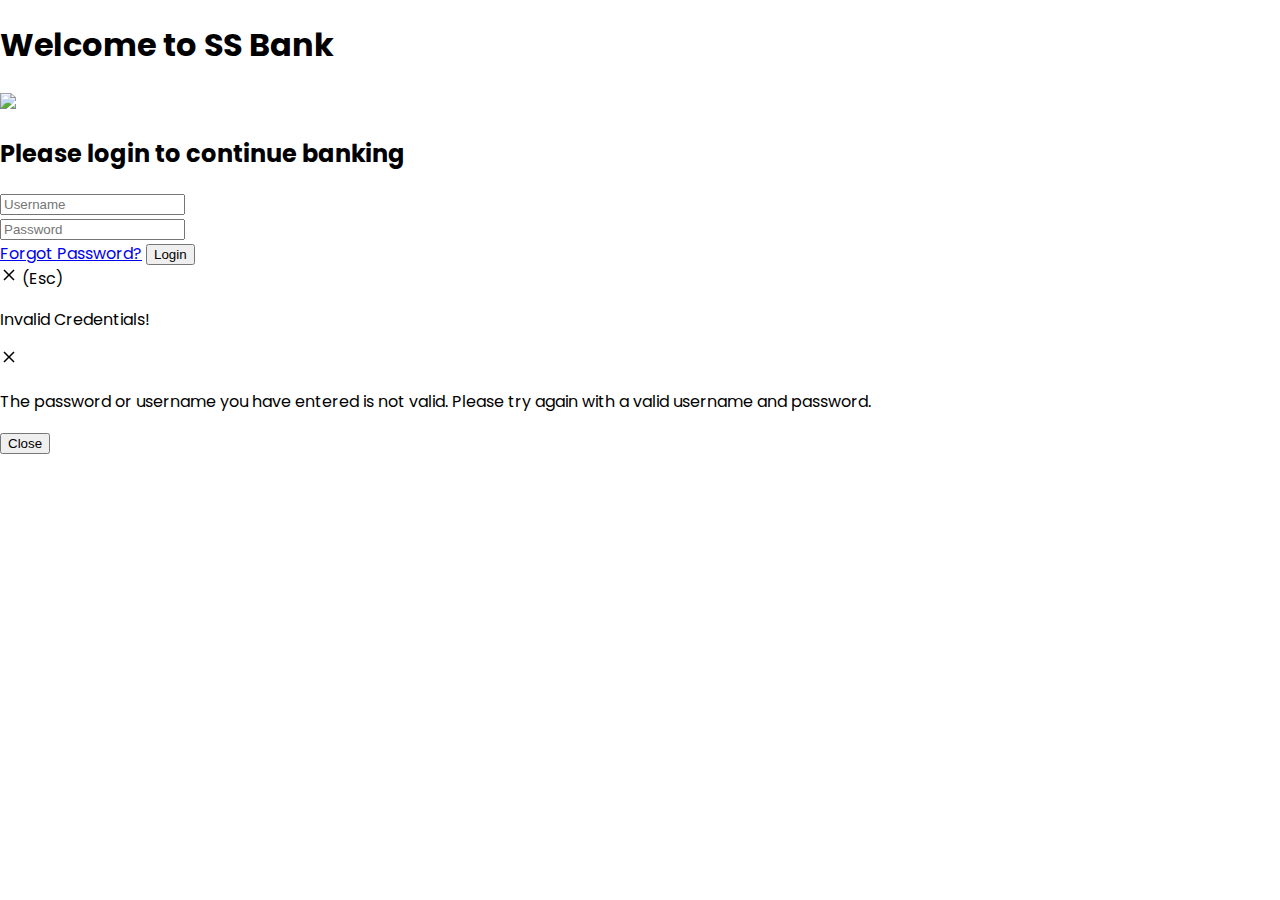
==== index.html @ 7c67a113 "first commit" ====
<!DOCTYPE html>
<html lang="en">

<head>
    <meta charset="UTF-8">
    <meta http-equiv="X-UA-Compatible" content="IE=edge">
    <meta name="viewport" content="width=device-width, initial-scale=1.0">
    <title>Home Page</title>
    <!-- Tailwind CSS -->
    <link href="https://unpkg.com/tailwindcss@^2/dist/tailwind.min.css" rel="stylesheet">
    <!-- Fonts Poppin -->
    <link rel="preconnect" href="https://fonts.googleapis.com">
    <link rel="preconnect" href="https://fonts.gstatic.com" crossorigin>
    <link href="https://fonts.googleapis.com/css2?family=Poppins&display=swap" rel="stylesheet">
    <!-- Fontawesome -->
    <script src="https://kit.fontawesome.com/3f16fb12e4.js" crossorigin="anonymous"></script>
    <link rel="stylesheet" href="style.css">
</head>



<body class="bg-gray-800" style="font-family: 'Poppins', sans-serif;">

    <header>
        <!-- Introductary line -->
        <h1 class="text-5xl text-center mt-9"><span class="text-gray-500 font-bold ">Welcome to </span><span
                class="font-semibold text-green-600">
                SS Bank
            </span></h1>
    </header>
    <main>

        <div class="w-3/4 lg:w-1/2 bg-white rounded-lg mx-auto mt-24">

            <div class="flex font-bold justify-center mt-6">
                <img class="h-20 w-20 mt-4"
                    src="https://raw.githubusercontent.com/sefyudem/Responsive-Login-Form/master/img/avatar.svg">
            </div>
            <h2 class="text-1xl text-center text-gray-700 mb-4 mt-2">Please login to continue banking</h2>
            <div class="px-12 pb-10">
                <div class="w-full mb-2">
                    <div class="flex items-center">
                        <i class='ml-3 fill-current text-gray-400 text-xs z-10 fas fa-user'></i>
                        <input id="user-name" type='text' placeholder="Username"
                            class="-mx-6 px-8  w-full border rounded px-3 py-2 text-gray-700 focus:outline-none" />
                    </div>
                </div>
                <div class="w-full mb-2">
                    <div class="flex items-center">
                        <i class='ml-3 fill-current text-gray-400 text-xs z-10 fas fa-lock'></i>
                        <input id="user-pass" type='password' placeholder="Password"
                            class="-mx-6 px-8 w-full border rounded px-3 py-2 text-gray-700 focus:outline-none" />
                    </div>
                </div>
                <a href="#" class="text-xs text-gray-500 float-right mb-4">Forgot Password?</a>
                <button id="login-button"
                    class="modal-open1 w-full py-2 rounded-full bg-green-600 text-gray-100  focus:outline-none">Login</button>
            </div>
        </div>



        <div id="login-modal"
            class="hidden modal opacity-0 pointer-events-none fixed w-full h-full top-0 left-0 flex items-center justify-center z-50">
            <div class="modal-overlay absolute w-full h-full bg-gray-900 opacity-50"></div>

            <div class="modal-container bg-white w-11/12 md:max-w-md mx-auto rounded shadow-lg z-50 overflow-y-auto">

                <div
                    class="modal-close absolute top-0 right-0 cursor-pointer flex flex-col items-center mt-4 mr-4 text-white text-sm z-50">
                    <svg class="fill-current text-white" xmlns="http://www.w3.org/2000/svg" width="18" height="18"
                        viewBox="0 0 18 18">
                        <path
                            d="M14.53 4.53l-1.06-1.06L9 7.94 4.53 3.47 3.47 4.53 7.94 9l-4.47 4.47 1.06 1.06L9 10.06l4.47 4.47 1.06-1.06L10.06 9z">
                        </path>
                    </svg>
                    <span class="text-sm">(Esc)</span>
                </div>

                <!-- Add margin if you want to see some of the overlay behind the modal-->
                <div class="modal-content py-4 text-left px-6">
                    <!--Title-->
                    <div class="flex justify-between items-center pb-3">
                        <p class="text-2xl font-bold"><i class="fas fa-exclamation-triangle"></i> Invalid Credentials!
                        </p>
                        <div class="modal-close cursor-pointer z-50">
                            <svg class="fill-current text-black" xmlns="http://www.w3.org/2000/svg" width="18"
                                height="18" viewBox="0 0 18 18">
                                <path
                                    d="M14.53 4.53l-1.06-1.06L9 7.94 4.53 3.47 3.47 4.53 7.94 9l-4.47 4.47 1.06 1.06L9 10.06l4.47 4.47 1.06-1.06L10.06 9z">
                                </path>
                            </svg>
                        </div>
                    </div>

                    <!--Body-->
                    <p>The password or username you have entered is not valid. Please try again with a valid username
                        and password.</p>

                    <!--Footer-->
                    <div class="flex justify-end pt-2">
                        <button class="modal-close px-4 p-3 bg-green-600 text-gray-100 rounded">Close</button>
                    </div>

                </div>
            </div>
        </div>

        <script>
            var openmodal = document.querySelectorAll('.modal-open1')
            for (var i = 0; i < openmodal.length; i++) {
                openmodal[i].addEventListener('click', function (event) {
                    event.preventDefault()
                    toggleModal()
                })
            }

            const overlay = document.querySelector('.modal-overlay')
            overlay.addEventListener('click', toggleModal)

            var closemodal = document.querySelectorAll('.modal-close')
            for (var i = 0; i < closemodal.length; i++) {
                closemodal[i].addEventListener('click', toggleModal)
            }

            document.onkeydown = function (evt) {
                evt = evt || window.event
                var isEscape = false
                if ("key" in evt) {
                    isEscape = (evt.key === "Escape" || evt.key === "Esc")
                } else {
                    isEscape = (evt.keyCode === 27)
                }
                if (isEscape && document.body.classList.contains('modal-active')) {
                    toggleModal()
                }
            };


            function toggleModal() {
                const body = document.querySelector('body')
                const modal = document.querySelector('.modal')
                modal.classList.toggle('opacity-0')
                modal.classList.toggle('pointer-events-none')
                body.classList.toggle('modal-active')
            }


        </script>





    </main>


    <script src="js/login.js"></script>
</body>

</html>
---- style.css ----
html,body{
    margin: 0px;
    padding: 0px;
    overflow-x: hidden;
    width: 100%;
    height: 100%;
}

button:hover{
    background-color: rgb(0, 204, 139);
}

.modal {
    transition: opacity 0.25s ease;
  }
body.modal-active {
    overflow-x: hidden;
    overflow-y: visible !important;
}
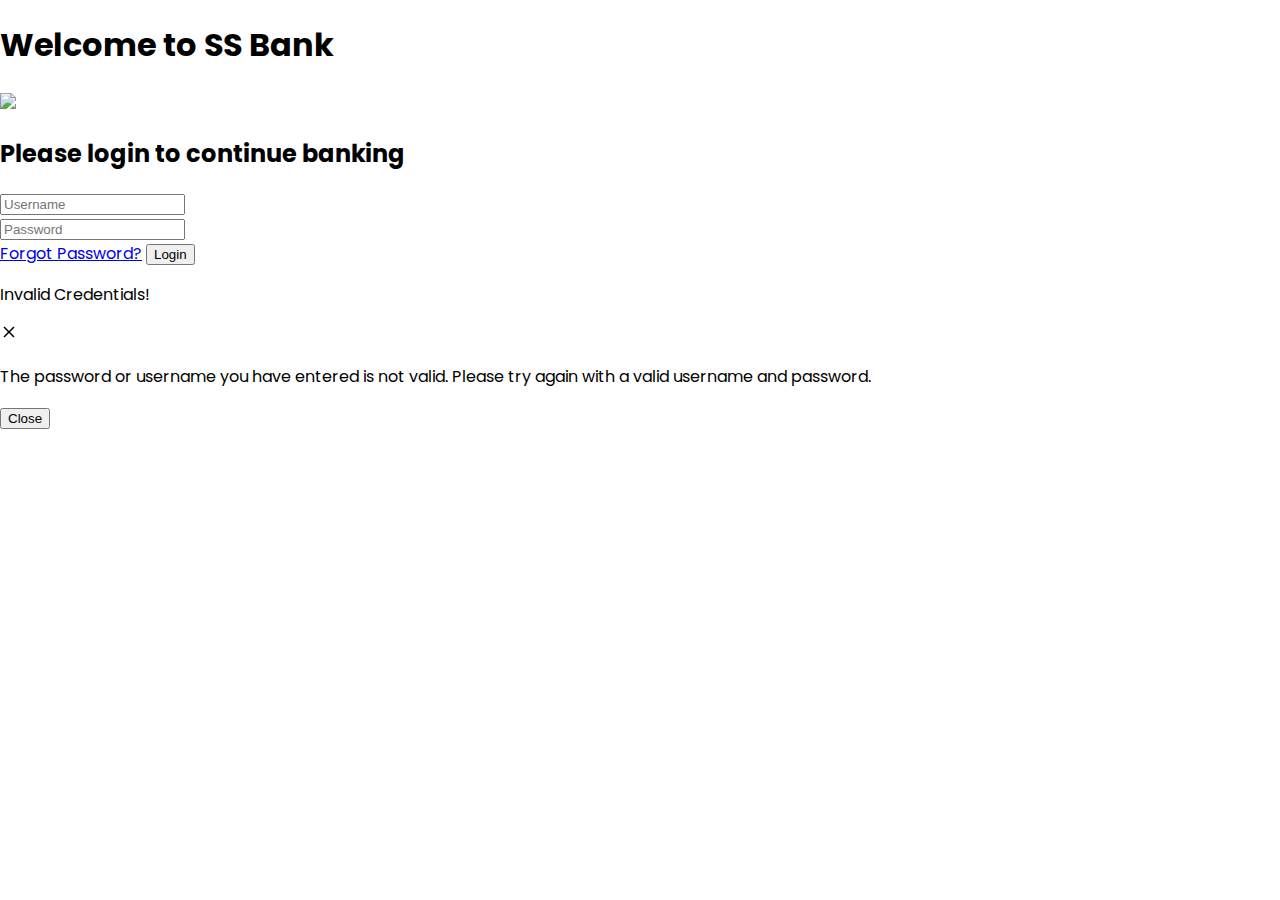
==== commit 8cef3e65: "Sections added" ====
--- a/index.html
+++ b/index.html
@@ -23,14 +23,14 @@
 
     <header>
         <!-- Introductary line -->
-        <h1 class="text-5xl text-center mt-9"><span class="text-gray-500 font-bold ">Welcome to </span><span
+        <h1 class="text-7xl text-center mt-9"><span class="text-gray-500 font-bold ">Welcome to </span><span
                 class="font-semibold text-green-600">
                 SS Bank
             </span></h1>
     </header>
     <main>
 
-        <div class="w-3/4 lg:w-1/2 bg-white rounded-lg mx-auto mt-24">
+        <div class="w-3/4 lg:w-1/2 bg-white rounded-lg mx-auto mt-36">
 
             <div class="flex font-bold justify-center mt-6">
                 <img class="h-20 w-20 mt-4"
@@ -66,16 +66,7 @@
 
             <div class="modal-container bg-white w-11/12 md:max-w-md mx-auto rounded shadow-lg z-50 overflow-y-auto">
 
-                <div
-                    class="modal-close absolute top-0 right-0 cursor-pointer flex flex-col items-center mt-4 mr-4 text-white text-sm z-50">
-                    <svg class="fill-current text-white" xmlns="http://www.w3.org/2000/svg" width="18" height="18"
-                        viewBox="0 0 18 18">
-                        <path
-                            d="M14.53 4.53l-1.06-1.06L9 7.94 4.53 3.47 3.47 4.53 7.94 9l-4.47 4.47 1.06 1.06L9 10.06l4.47 4.47 1.06-1.06L10.06 9z">
-                        </path>
-                    </svg>
-                    <span class="text-sm">(Esc)</span>
-                </div>
+
 
                 <!-- Add margin if you want to see some of the overlay behind the modal-->
                 <div class="modal-content py-4 text-left px-6">
@@ -99,7 +90,7 @@
 
                     <!--Footer-->
                     <div class="flex justify-end pt-2">
-                        <button class="modal-close px-4 p-3 bg-green-600 text-gray-100 rounded">Close</button>
+                        <button class="modal-close px-4 py-2 bg-green-600 text-gray-100 rounded">Close</button>
                     </div>
 
                 </div>
--- a/style.css
+++ b/style.css
@@ -16,4 +16,44 @@
 body.modal-active {
     overflow-x: hidden;
     overflow-y: visible !important;
-}+}
+
+
+
+
+
+
+.carousel-open:checked+.carousel-item {
+    position: static;
+    opacity: 100;
+  }
+
+  .carousel-item {
+    -webkit-transition: opacity 0.6s ease-out;
+    transition: opacity 0.6s ease-out;
+  }
+
+  #carousel-1:checked~.control-1,
+  #carousel-2:checked~.control-2,
+  #carousel-3:checked~.control-3 {
+    display: block;
+  }
+
+  .carousel-indicators {
+    list-style: none;
+    margin: 0;
+    padding: 0;
+    position: absolute;
+    bottom: 2%;
+    left: 0;
+    right: 0;
+    text-align: center;
+    z-index: 10;
+  }
+
+ 
+  #carousel-1:checked~.control-1~.carousel-indicators li:nth-child(1) .carousel-bullet,
+  #carousel-2:checked~.control-2~.carousel-indicators li:nth-child(2) .carousel-bullet,
+  #carousel-3:checked~.control-3~.carousel-indicators li:nth-child(3) .carousel-bullet {
+    color: #2b6cb0;
+  }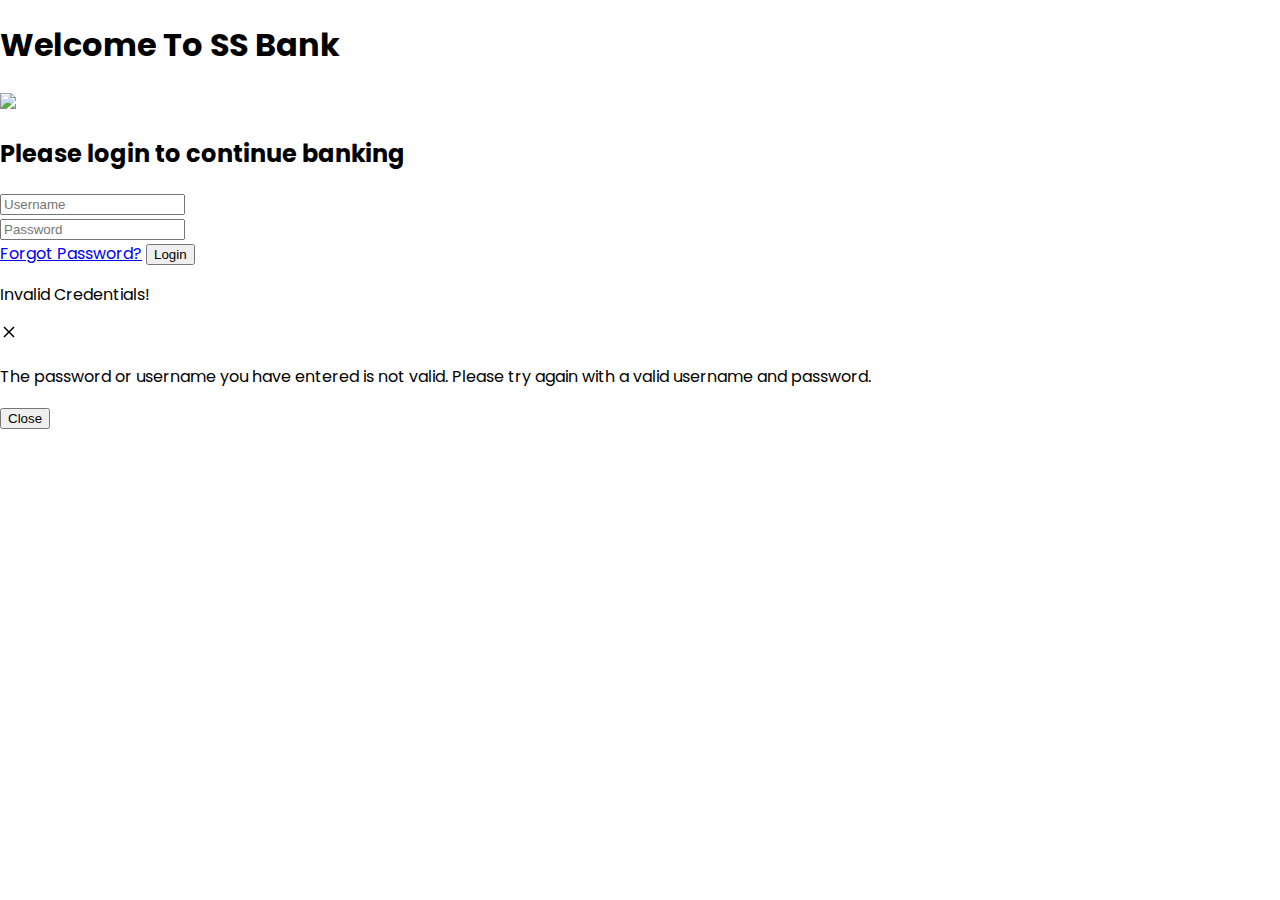
==== commit 620b54c5: "Donee" ====
--- a/index.html
+++ b/index.html
@@ -23,7 +23,7 @@
 
     <header>
         <!-- Introductary line -->
-        <h1 class="text-7xl text-center mt-9"><span class="text-gray-500 font-bold ">Welcome to </span><span
+        <h1 class="text-6xl text-center mt-9"><span class="text-gray-500 font-bold ">Welcome To </span><span
                 class="font-semibold text-green-600">
                 SS Bank
             </span></h1>
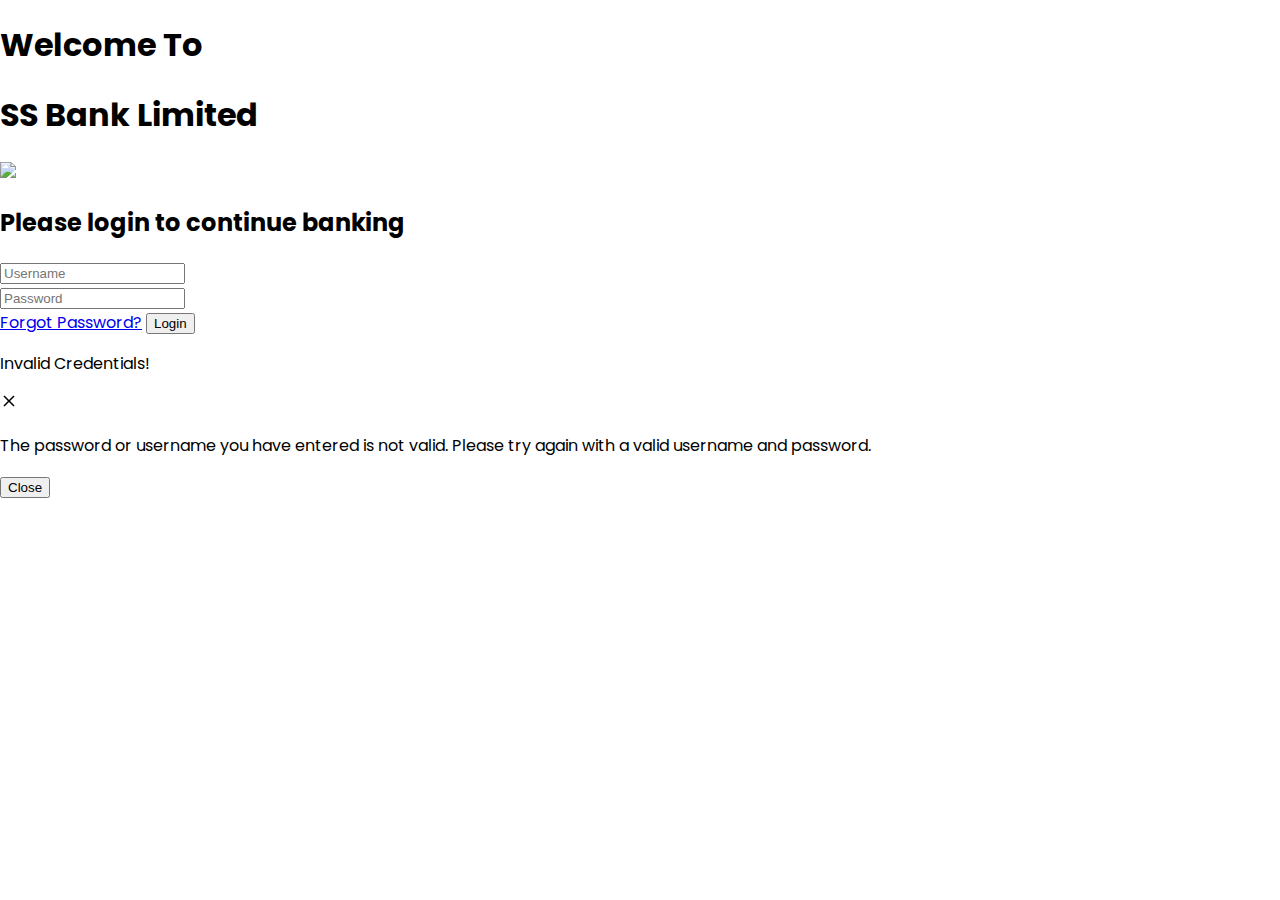
==== commit a5c4f4d2: "cOLOR fixed" ====
--- a/index.html
+++ b/index.html
@@ -23,14 +23,14 @@
 
     <header>
         <!-- Introductary line -->
-        <h1 class="text-6xl text-center mt-9"><span class="text-gray-500 font-bold ">Welcome To </span><span
-                class="font-semibold text-green-600">
-                SS Bank
-            </span></h1>
+        <h1 class="text-5xl text-center mt-16 text-gray-500 font-bold ">Welcome To</h1>
+        <h1 class="text-5xl text-center mt-4 font-semibold text-green-600">SS Bank Limited</h1>
+
+        </span>
     </header>
     <main>
 
-        <div class="w-3/4 lg:w-1/2 bg-white rounded-lg mx-auto mt-36">
+        <div class="w-3/4 lg:w-1/2 bg-white rounded-lg mx-auto mt-20">
 
             <div class="flex font-bold justify-center mt-6">
                 <img class="h-20 w-20 mt-4"
@@ -60,6 +60,7 @@
 
 
 
+        <!-- Tailwind CSS Modal Component -->
         <div id="login-modal"
             class="hidden modal opacity-0 pointer-events-none fixed w-full h-full top-0 left-0 flex items-center justify-center z-50">
             <div class="modal-overlay absolute w-full h-full bg-gray-900 opacity-50"></div>
--- a/style.css
+++ b/style.css
@@ -18,42 +18,6 @@
     overflow-y: visible !important;
 }
 
-
-
-
-
-
-.carousel-open:checked+.carousel-item {
-    position: static;
-    opacity: 100;
-  }
-
-  .carousel-item {
-    -webkit-transition: opacity 0.6s ease-out;
-    transition: opacity 0.6s ease-out;
-  }
-
-  #carousel-1:checked~.control-1,
-  #carousel-2:checked~.control-2,
-  #carousel-3:checked~.control-3 {
-    display: block;
-  }
-
-  .carousel-indicators {
-    list-style: none;
-    margin: 0;
-    padding: 0;
-    position: absolute;
-    bottom: 2%;
-    left: 0;
-    right: 0;
-    text-align: center;
-    z-index: 10;
-  }
-
- 
-  #carousel-1:checked~.control-1~.carousel-indicators li:nth-child(1) .carousel-bullet,
-  #carousel-2:checked~.control-2~.carousel-indicators li:nth-child(2) .carousel-bullet,
-  #carousel-3:checked~.control-3~.carousel-indicators li:nth-child(3) .carousel-bullet {
-    color: #2b6cb0;
-  }+footer a:hover{
+    text-decoration: underline;
+}
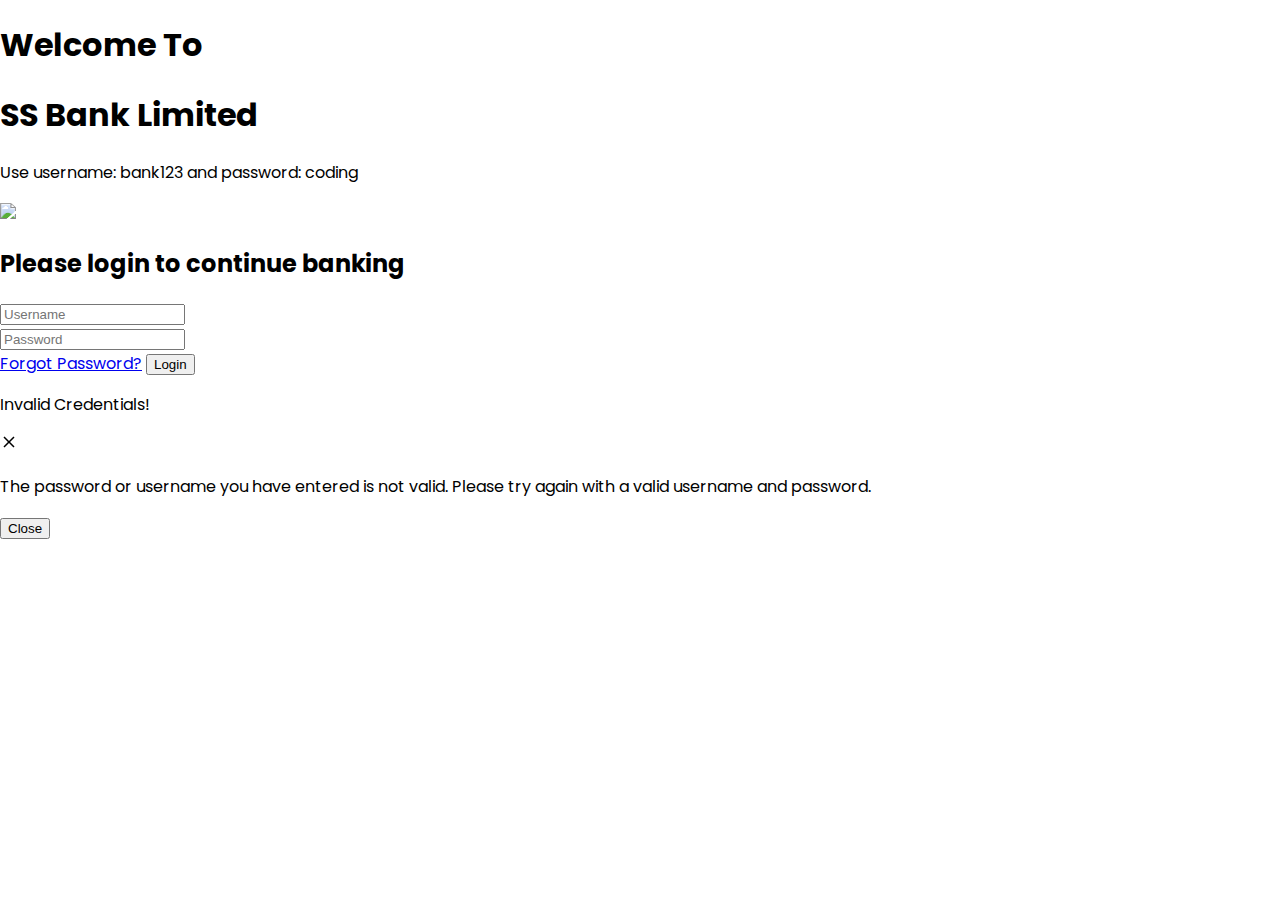
==== commit 1ddb193c: "Full website done" ====
--- a/index.html
+++ b/index.html
@@ -25,12 +25,17 @@
         <!-- Introductary line -->
         <h1 class="text-5xl text-center mt-16 text-gray-500 font-bold ">Welcome To</h1>
         <h1 class="text-5xl text-center mt-4 font-semibold text-green-600">SS Bank Limited</h1>
+        <p class="text-sm text-center mt-16 font-semibold text-white">Use <span
+                class="font-bold text-purple-500">username</span>:
+            bank123 and
+            <span class="font-bold text-purple-500">password</span>: coding
+        </p>
 
         </span>
     </header>
     <main>
 
-        <div class="w-3/4 lg:w-1/2 bg-white rounded-lg mx-auto mt-20">
+        <div class="w-3/4 lg:w-1/2 bg-white rounded-lg mx-auto mt-8">
 
             <div class="flex font-bold justify-center mt-6">
                 <img class="h-20 w-20 mt-4"
@@ -54,7 +59,7 @@
                 </div>
                 <a href="#" class="text-xs text-gray-500 float-right mb-4">Forgot Password?</a>
                 <button id="login-button"
-                    class="modal-open1 w-full py-2 rounded-full bg-green-600 text-gray-100  focus:outline-none">Login</button>
+                    class="site-button modal-open1 w-full py-2 rounded-full bg-green-600 text-gray-100  focus:outline-none">Login</button>
             </div>
         </div>
 
@@ -91,7 +96,8 @@
 
                     <!--Footer-->
                     <div class="flex justify-end pt-2">
-                        <button class="modal-close px-4 py-2 bg-green-600 text-gray-100 rounded">Close</button>
+                        <button
+                            class="site-button modal-close px-4 py-2 bg-green-600 text-gray-100 rounded">Close</button>
                     </div>
 
                 </div>
--- a/style.css
+++ b/style.css
@@ -6,7 +6,7 @@
     height: 100%;
 }
 
-button:hover{
+.site-button:hover{
     background-color: rgb(0, 204, 139);
 }
 
@@ -21,3 +21,4 @@
 footer a:hover{
     text-decoration: underline;
 }
+
